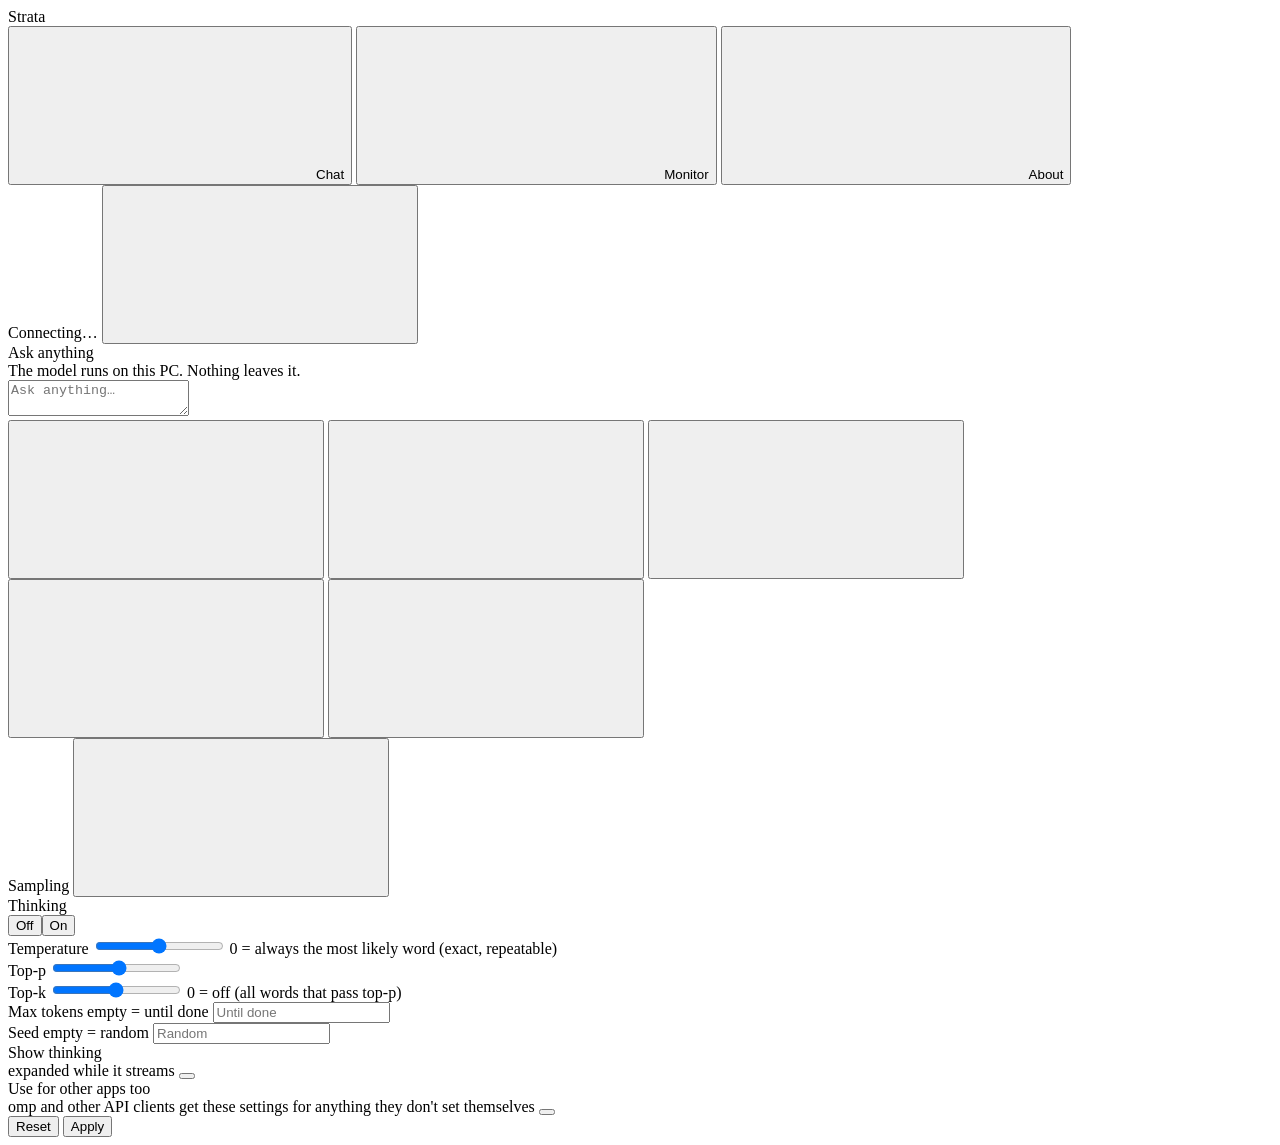
==== serve/web/index.html @ 45875b4b "Web app for the GLM engine: thinking on/off, GLM sampling, GLM Monitor facts Thinking is Off or On (" ====
<!doctype html>
<html lang="en" data-theme="light">
<head>
<meta charset="utf-8">
<meta name="viewport" content="width=device-width, initial-scale=1">
<title>Strata</title>
<link rel="icon" href="web/favicon.svg" type="image/svg+xml">
<link rel="stylesheet" href="web/tokens.css">
<link rel="stylesheet" href="web/components.css">
<link rel="stylesheet" href="web/app.css">
<script>
  // the theme before the first paint: the saved choice, else the system's
  try {
    const t = localStorage.getItem("strata.theme") ||
      (matchMedia("(prefers-color-scheme: dark)").matches ? "dark" : "light");
    document.documentElement.dataset.theme = t;
  } catch (e) {}
</script>
</head>
<body>
<header class="st-header">
  <span class="st-header__brand">Strata</span>
  <nav class="st-tabs" role="tablist" aria-label="Views">
    <button class="st-tab" role="tab" id="tab-btn-chat" aria-controls="view-chat" aria-selected="true" data-tab="chat">
      <svg class="st-icon st-icon--sm"><use href="web/sprite.svg#i-chat"/></svg>Chat</button>
    <button class="st-tab" role="tab" id="tab-btn-monitor" aria-controls="view-monitor" aria-selected="false" data-tab="monitor">
      <svg class="st-icon st-icon--sm"><use href="web/sprite.svg#i-activity"/></svg>Monitor</button>
    <button class="st-tab" role="tab" id="tab-btn-about" aria-controls="view-about" aria-selected="false" data-tab="about">
      <svg class="st-icon st-icon--sm"><use href="web/sprite.svg#i-info"/></svg>About</button>
  </nav>
  <span class="st-header__spacer"></span>
  <span class="st-pill" id="pill" data-state="idle" role="status" aria-live="polite">
    <span class="st-pill__dot"></span><span id="pill-text">Connecting&hellip;</span></span>
  <button class="st-btn st-btn--icon" id="theme-btn" title="Light / dark" aria-label="Switch between light and dark">
    <svg class="st-icon"><use id="theme-icon" href="web/sprite.svg#i-moon"/></svg></button>
</header>

<main>
  <!-- ============================ Chat ============================ -->
  <section class="view view--chat" id="view-chat" role="tabpanel" aria-labelledby="tab-btn-chat">
    <div class="chat-scroll" id="chat-scroll">
      <div class="chat" id="chat">
        <div class="chat-empty" id="chat-empty">
          <div class="chat-empty__title">Ask anything</div>
          <div class="chat-empty__sub" id="chat-empty-sub">The model runs on this PC. Nothing leaves it.</div>
        </div>
      </div>
    </div>
    <div class="composer-wrap">
      <form class="st-composer" id="composer">
        <div class="attachments" id="attachments" hidden></div>
        <textarea id="input" rows="2" placeholder="Ask anything&hellip;" aria-label="Message"></textarea>
        <div class="st-composer__bar">
          <button type="button" class="st-btn st-btn--icon" id="attach-btn" title="Attach a text file (or drop it here)" aria-label="Attach a file">
            <svg class="st-icon"><use href="web/sprite.svg#i-attach"/></svg></button>
          <input type="file" id="file" multiple hidden>
          <button type="button" class="st-btn st-btn--icon" id="new-btn" title="New chat" aria-label="New chat">
            <svg class="st-icon"><use href="web/sprite.svg#i-new-chat"/></svg></button>
          <button type="button" class="st-btn st-btn--icon" id="export-btn" title="Save this chat as Markdown" aria-label="Save this chat">
            <svg class="st-icon"><use href="web/sprite.svg#i-download"/></svg></button>
          <button type="button" class="st-btn st-btn--icon" id="sampling-btn" title="Sampling and thinking" aria-label="Sampling and thinking">
            <svg class="st-icon"><use href="web/sprite.svg#i-settings"/></svg></button>
          <span class="spacer"></span>
          <span class="composer-hint" id="composer-hint"></span>
          <button type="button" class="st-btn st-btn--secondary" id="stop-btn" hidden>
            <svg class="st-icon st-icon--sm"><use href="web/sprite.svg#i-stop"/></svg>Stop</button>
          <button type="submit" class="st-btn st-btn--primary st-btn--send" id="send-btn" aria-label="Send">
            <svg class="st-icon"><use href="web/sprite.svg#i-send"/></svg></button>
        </div>
      </form>
    </div>
  </section>

  <!-- ============================ Monitor ============================ -->
  <section class="view view--monitor" id="view-monitor" role="tabpanel" aria-labelledby="tab-btn-monitor" hidden>
    <div class="monitor">
      <div class="st-card state-card">
        <div class="state-card__head">
          <span class="card-title">Model state</span>
          <span class="badges" id="state-badges">
            <span class="st-badge" data-s="idle">Idle</span>
            <span class="st-badge st-badge--reading" data-s="reading">Reading</span>
            <span class="st-badge st-badge--generating" data-s="generating">Generating</span>
            <span class="st-badge st-badge--queued" data-s="queued">Queued</span>
            <span class="st-badge st-badge--error" data-s="error">Error</span>
          </span>
          <span class="muted small state-engine" id="state-engine"></span>
        </div>
        <div class="state-card__row"><span id="state-label">Waiting for a request</span><span class="muted" id="state-detail"></span></div>
        <div class="st-progress" id="state-progress"><div class="st-progress__bar" id="state-bar" style="width:0%"></div></div>
      </div>

      <div class="metrics" id="metrics">
        <!-- filled by app.js: Speed, GPU load, VRAM, GPU temp, Power, PCIe, CPU, Disk read -->
      </div>

      <div class="monitor-row">
        <div class="st-card ctx-card">
          <span class="card-title">Context fill</span>
          <div class="ctx-gauge">
            <svg class="st-gauge" viewBox="0 0 120 120" aria-hidden="true">
              <circle class="st-gauge__track" cx="60" cy="60" r="50" fill="none" stroke-width="10" stroke-linecap="round"
                      stroke-dasharray="235.6 314.2" transform="rotate(135 60 60)"/>
              <circle class="st-gauge__fill" id="ctx-fill" cx="60" cy="60" r="50" fill="none" stroke-width="10"
                      stroke-linecap="round" stroke-dasharray="0 314.2" transform="rotate(135 60 60)"/>
            </svg>
            <div class="ctx-gauge__label"><span class="ctx-gauge__pct" id="ctx-pct">0%</span><span class="muted" id="ctx-sub">&ndash;</span></div>
          </div>
          <div class="bar-row"><span>Experts in VRAM</span><span class="muted" id="slots-text">&ndash;</span></div>
          <div class="st-progress"><div class="st-progress__bar" id="slots-bar" style="width:0%"></div></div>
          <div class="bar-row" title="While writing the answer: the share of the experts looked up that were already in the VRAM expert cache">
            <span>Expert-cache hits</span><span class="muted" id="hit-text">&ndash;</span></div>
          <div class="st-progress" data-tone="info"><div class="st-progress__bar" id="hit-bar" style="width:0%"></div></div>
          <div class="bar-row"><span>System RAM</span><span class="muted" id="ram-text">&ndash;</span></div>
          <div class="st-progress" id="ram-progress"><div class="st-progress__bar" id="ram-bar" style="width:0%"></div></div>
          <div class="bar-row"><span>GPU temperature</span><span class="muted" id="temp-text">&ndash;</span></div>
          <div class="st-progress" data-tone="warn"><div class="st-progress__bar" id="temp-bar" style="width:0%"></div></div>
        </div>
        <div class="st-card req-card">
          <div class="req-head"><span class="card-title">Recent requests</span>
            <button class="st-btn st-btn--secondary" id="req-all" hidden>Show all</button></div>
          <div class="table-wrap" id="req-wrap">
            <table class="st-table">
              <thead><tr><th>Time</th><th>Status</th><th class="num">Prompt</th><th class="num">Reused</th><th class="num">Output</th>
                <th class="num" title="New prompt tokens per second, excluding reused cache tokens (engine prompt time)">Prefill t/s</th><th class="num">Decode t/s</th><th class="num" title="While writing the answer: the share of the experts looked up that were already in the VRAM expert cache">VRAM hit rate</th><th class="num">Duration</th></tr></thead>
              <tbody id="req-body"><tr><td colspan="9" class="muted">No requests yet</td></tr></tbody>
            </table>
          </div>
          <p class="muted req-totals" id="req-totals"></p>
        </div>
      </div>

      <div class="st-card cc-card" id="cc-card">
        <div class="req-head"><span class="card-title">Conversation cache</span><span class="muted small" id="cc-sum"></span></div>
        <div class="cc-bars" id="cc-bars" hidden>
          <div><div class="bar-row"><span>Parked conversations</span><span class="muted" id="cc-slots-text">&ndash;</span></div>
            <div class="st-progress" id="cc-slots-progress"><div class="st-progress__bar" id="cc-slots-bar" style="width:0%"></div></div></div>
          <div><div class="bar-row"><span>Their memory (RAM)</span><span class="muted" id="cc-mem-text">&ndash;</span></div>
            <div class="st-progress"><div class="st-progress__bar" id="cc-mem-bar" style="width:0%"></div></div></div>
        </div>
        <dl class="facts" id="cc-facts"></dl>
        <p class="muted small cc-note" id="cc-note"></p>
      </div>

      <div class="st-card mcp-card" id="mcp-card" hidden>
        <div class="req-head"><span class="card-title">MCP servers</span><span class="muted small" id="mcp-sum"></span></div>
        <div class="mcp-list" id="mcp-list"></div>
        <p class="muted small mcp-note">Their tools run on this PC with your rights, when the model decides to call them
          (in this page's chat only; switch it off in Sampling).</p>
      </div>
    </div>
  </section>

  <!-- ============================ About ============================ -->
  <section class="view view--about" id="view-about" role="tabpanel" aria-labelledby="tab-btn-about" hidden>
    <div class="about">
      <div class="st-card">
        <span class="card-title">Model and engine</span>
        <dl class="facts" id="facts-engine"></dl>
      </div>
      <div class="st-card">
        <span class="card-title">This PC</span>
        <dl class="facts" id="facts-hw"></dl>
      </div>
      <div class="st-card">
        <span class="card-title">Connect your tools</span>
        <p class="muted">Any OpenAI- or Anthropic-compatible client works with these addresses.</p>
        <dl class="facts" id="facts-api"></dl>
      </div>
      <div class="st-card">
        <span class="card-title">Settings</span>
        <div class="st-field">
          <label class="st-label" for="api-key">API key <output>only if the server was started with one</output></label>
          <input class="st-input" id="api-key" type="password" autocomplete="off" placeholder="Not needed">
        </div>
        <div class="toggle-row"><span>Dark theme</span>
          <button class="st-toggle" id="dark-toggle" role="switch" aria-checked="false" aria-label="Dark theme"></button></div>
        <p class="muted small">Chats, settings and the key are kept in this browser only.
          <a href="https://github.com/Rarebigshot17/Strata" target="_blank" rel="noopener noreferrer">Strata on GitHub</a></p>
      </div>
      <div class="st-card cfg-card" id="cfg-card" hidden>
        <div class="req-head"><span class="card-title">Model settings</span><span class="muted small" id="cfg-file"></span></div>
        <p class="muted small">Kept in the model's run config for every client. An empty field is the default. They
          take effect the next time the server starts (stop Strata and start it again).</p>
        <form class="cfg-form" id="cfg-form"></form>
        <div class="cfg-actions"><button class="st-btn st-btn--primary" id="cfg-save" type="button">Save</button>
          <span class="muted small" id="cfg-msg" role="status"></span></div>
      </div>
    </div>
  </section>
</main>

<!-- ============================ Sampling drawer ============================ -->
<aside class="st-drawer" id="drawer" data-open="false" aria-label="Sampling and thinking" aria-hidden="true">
  <div class="st-drawer__head"><span class="card-title">Sampling</span>
    <button class="st-btn st-btn--icon" id="drawer-close" aria-label="Close">
      <svg class="st-icon"><use href="web/sprite.svg#i-chevron"/></svg></button></div>
  <div class="st-drawer__body">
    <div class="st-field">
      <label class="st-label" for="s-thinking">Thinking <output id="o-thinking"></output></label>
      <div class="seg" id="s-thinking" role="radiogroup" aria-label="Thinking">
        <button type="button" role="radio" data-v="none">Off</button><button type="button" role="radio" data-v="on">On</button>
      </div>
    </div>
    <div class="st-field">
      <label class="st-label" for="s-temp">Temperature <output id="o-temp"></output></label>
      <input class="st-slider" type="range" id="s-temp" min="0" max="1.5" step="0.05">
      <span class="muted small">0 = always the most likely word (exact, repeatable)</span>
    </div>
    <div class="st-field">
      <label class="st-label" for="s-topp">Top-p <output id="o-topp"></output></label>
      <input class="st-slider" type="range" id="s-topp" min="0.05" max="1" step="0.05">
    </div>
    <div class="st-field">
      <label class="st-label" for="s-topk">Top-k <output id="o-topk"></output></label>
      <input class="st-slider" type="range" id="s-topk" min="0" max="200" step="1">
      <span class="muted small">0 = off (all words that pass top-p)</span>
    </div>
    <div class="st-field">
      <label class="st-label" for="s-max">Max tokens <output>empty = until done</output></label>
      <input class="st-input" id="s-max" type="number" min="1" step="1" placeholder="Until done">
    </div>
    <div class="st-field">
      <label class="st-label" for="s-seed">Seed <output>empty = random</output></label>
      <input class="st-input" id="s-seed" type="number" min="1" step="1" placeholder="Random">
    </div>
    <div class="toggle-row"><span>Show thinking<br><span class="muted small">expanded while it streams</span></span>
      <button class="st-toggle" id="s-show" role="switch" aria-checked="true" aria-label="Show thinking"></button></div>
    <div class="toggle-row" id="mcp-row" hidden><span>Use tools from MCP servers<br><span class="muted small"
      id="mcp-row-sub">the model may call them while it answers</span></span>
      <button class="st-toggle" id="s-mcp" role="switch" aria-checked="true" aria-label="Use tools from MCP servers"></button></div>
    <div class="toggle-row"><span>Use for other apps too<br><span class="muted small">omp and other API clients get
      these settings for anything they don't set themselves</span></span>
      <button class="st-toggle" id="s-share" role="switch" aria-checked="false" aria-label="Use for other apps too"></button></div>
    <div class="drawer-actions">
      <button class="st-btn st-btn--secondary" id="s-reset" type="button">Reset</button>
      <button class="st-btn st-btn--primary" id="s-apply" type="button">Apply</button>
    </div>
  </div>
</aside>
<div class="scrim" id="scrim" hidden></div>
<div class="st-toasts" id="toasts" aria-live="polite"></div>
<script src="web/app.js"></script>
</body>
</html>
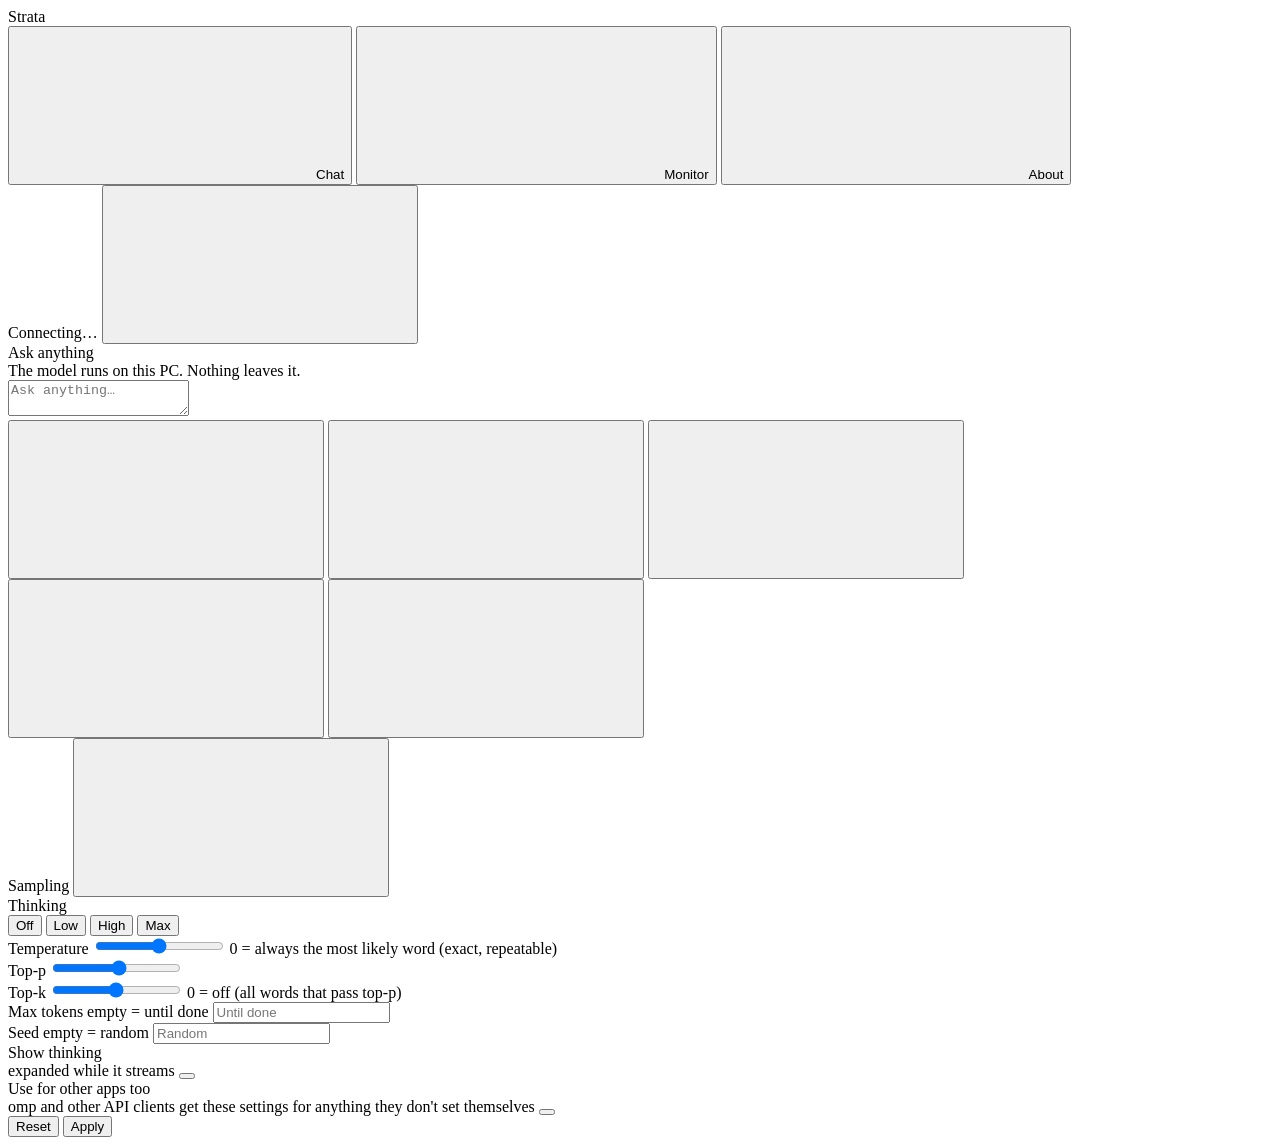
==== commit cf11874b: "Web app: Thinking Off / Low / High / Max, default Max The control was Off / On, and On sent reasonin" ====
--- a/serve/web/index.html
+++ b/serve/web/index.html
@@ -198,8 +198,12 @@
   <div class="st-drawer__body">
     <div class="st-field">
       <label class="st-label" for="s-thinking">Thinking <output id="o-thinking"></output></label>
-      <div class="seg" id="s-thinking" role="radiogroup" aria-label="Thinking">
-        <button type="button" role="radio" data-v="none">Off</button><button type="button" role="radio" data-v="on">On</button>
+      <div class="seg" id="s-thinking" role="radiogroup" aria-label="Thinking"
+           style="grid-template-columns: repeat(4, 1fr)">
+        <button type="button" role="radio" data-v="none">Off</button>
+        <button type="button" role="radio" data-v="low">Low</button>
+        <button type="button" role="radio" data-v="high">High</button>
+        <button type="button" role="radio" data-v="max">Max</button>
       </div>
     </div>
     <div class="st-field">
